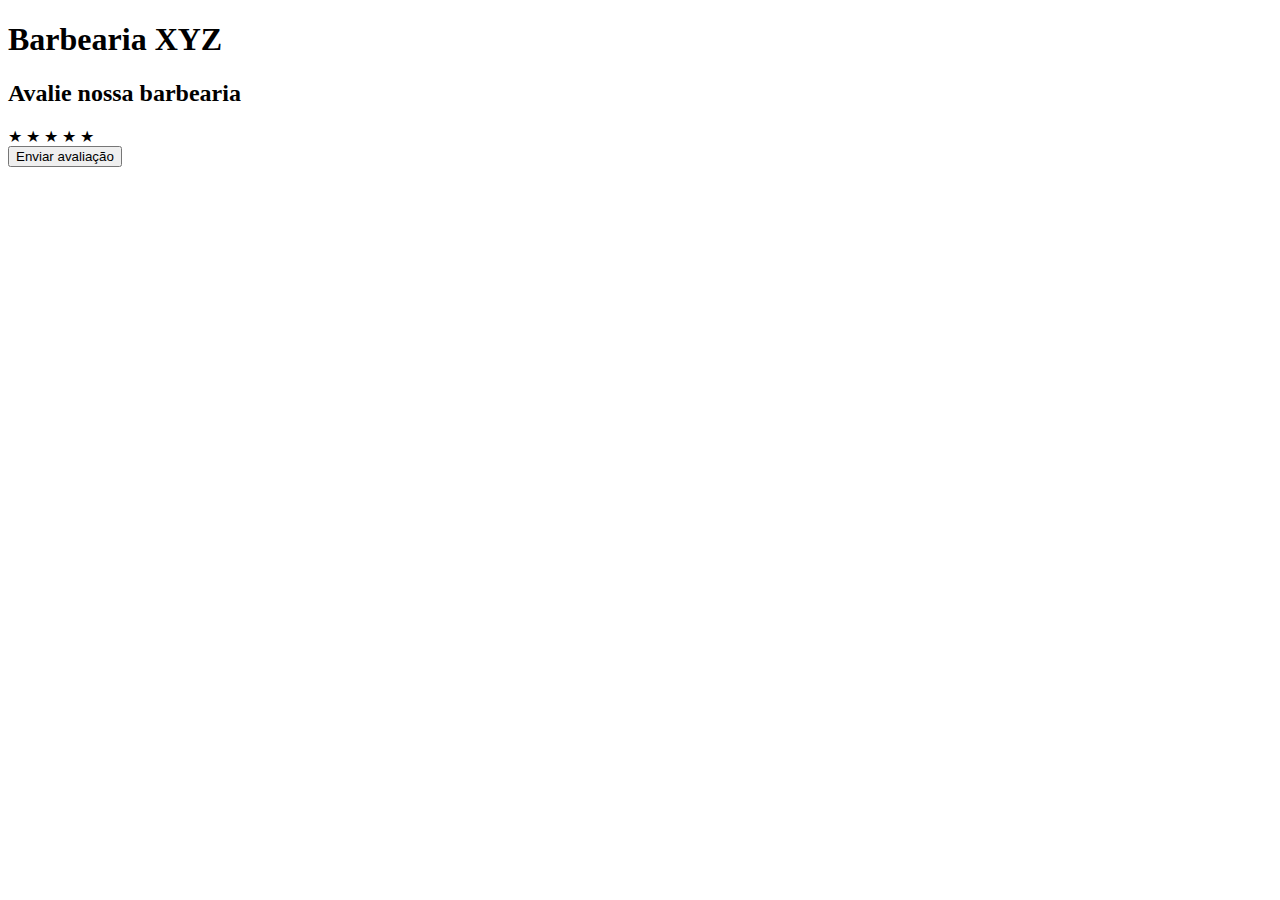
==== src/index.html @ 927e8e4c "Add files via upload" ====
<!DOCTYPE html>
<html>
<head>
  <title>Avaliação da Barbearia</title>
  <link rel="stylesheet" type="text/css" href="styles.css">
</head>
<body>
  <div class="barber-shop">
    <h1>Barbearia XYZ</h1>
    <h2>Avalie nossa barbearia</h2>
    <div class="rating">
      <span class="star" onclick="rate(1)">&#9733;</span>
      <span class="star" onclick="rate(2)">&#9733;</span>
      <span class="star" onclick="rate(3)">&#9733;</span>
      <span class="star" onclick="rate(4)">&#9733;</span>
      <span class="star" onclick="rate(5)">&#9733;</span>
    </div>
    <button onclick="submitRating()">Enviar avaliação</button>
  </div>

  <script src="script.js"></script>
</body>
</html>
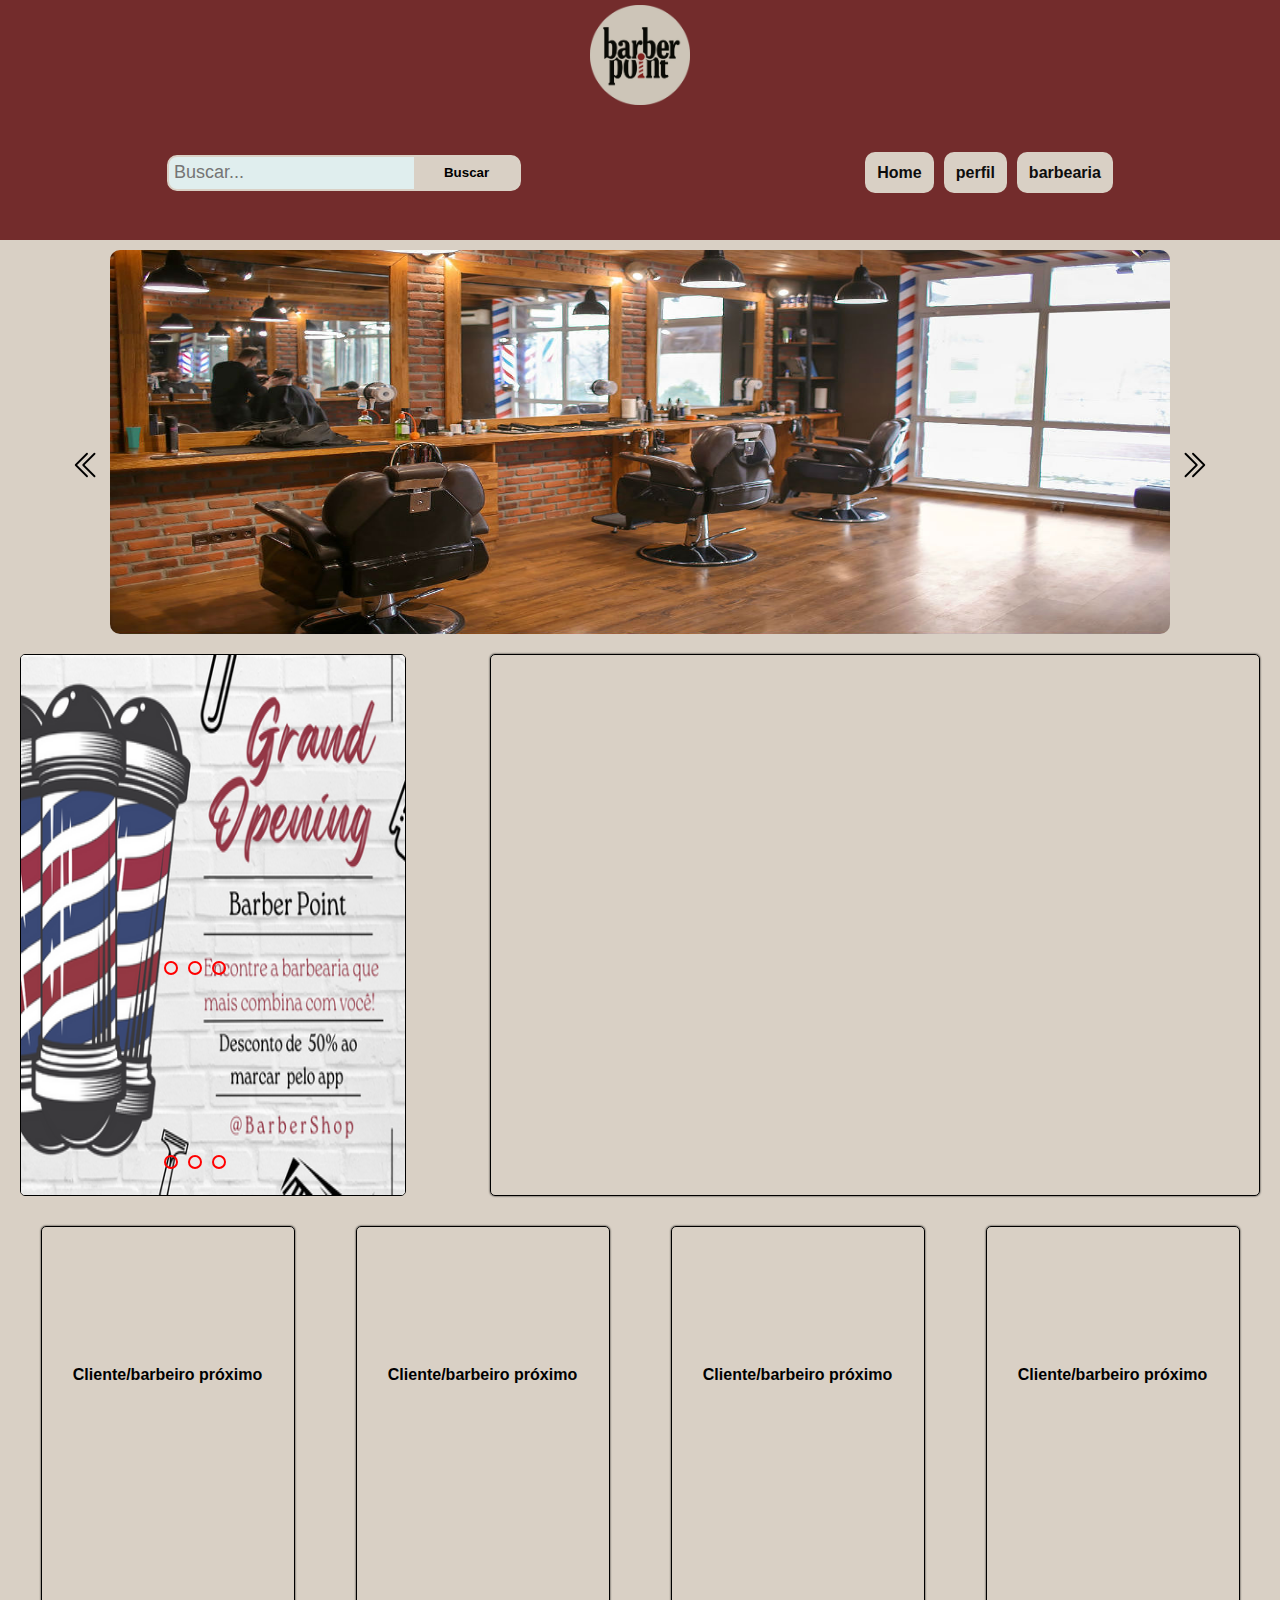
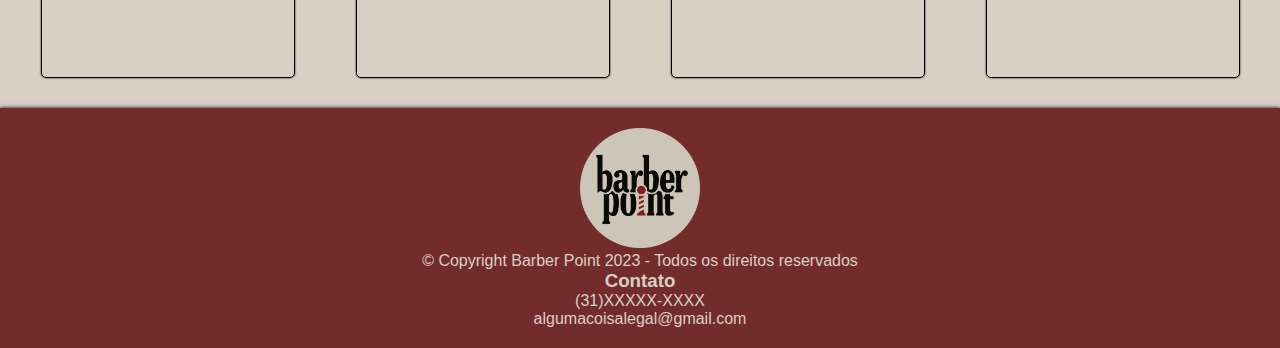
==== commit 1529222e: "adicionando codigos finais atualizados" ====
--- a/src/index.html
+++ b/src/index.html
@@ -1,23 +1,128 @@
 <!DOCTYPE html>
-<html>
-<head>
-  <title>Avaliação da Barbearia</title>
-  <link rel="stylesheet" type="text/css" href="styles.css">
-</head>
-<body>
-  <div class="barber-shop">
-    <h1>Barbearia XYZ</h1>
-    <h2>Avalie nossa barbearia</h2>
-    <div class="rating">
-      <span class="star" onclick="rate(1)">&#9733;</span>
-      <span class="star" onclick="rate(2)">&#9733;</span>
-      <span class="star" onclick="rate(3)">&#9733;</span>
-      <span class="star" onclick="rate(4)">&#9733;</span>
-      <span class="star" onclick="rate(5)">&#9733;</span>
+<html lang="pt-br">
+  <head>
+    <meta charset="UTF-8" />
+    <meta http-equiv="X-UA-Compatible" content="IE=edge" />
+    <meta name="viewport" content="width=device-width, initial-scale=1.0" />
+    <title>Pagina inicial</title>
+    <link rel="stylesheet" href="style-barber.css" />
+  </head>
+
+  <body>
+        <header>
+          <img src="img/logo.png" alt="LOGO">
+          <nav>
+
+            <div id="divBusca">
+                <input type="text" id="txtBusca" placeholder="Buscar..."/>
+                <button id="btnBusca">Buscar</button>
+              </div>
+
+                <ul class="nav-list">
+                  <li><a href="index.html">Home</a></li>
+                  <li><a href="perfil-usuario.html">perfil</a></li>
+                  <li><a href="barbearia.html">barbearia</a></li>
+                  </ul>
+          </nav>
+        </header>
+
+        <!-- CARROSSEL-->
+        <main>
+            
+          <div class="container-slider">
+
+            <button id="prev-button"><svg class="img-seta" xmlns="http://www.w3.org/2000/svg" width="25" height="25" fill="currentColor" class="bi bi-chevron-double-left" viewBox="0 0 16 16">
+              <path fill-rule="evenodd" d="M8.354 1.646a.5.5 0 0 1 0 .708L2.707 8l5.647 5.646a.5.5 0 0 1-.708.708l-6-6a.5.5 0 0 1 0-.708l6-6a.5.5 0 0 1 .708 0z"/>
+              <path fill-rule="evenodd" d="M12.354 1.646a.5.5 0 0 1 0 .708L6.707 8l5.647 5.646a.5.5 0 0 1-.708.708l-6-6a.5.5 0 0 1 0-.708l6-6a.5.5 0 0 1 .708 0z"/>
+            </svg></button>
+  
+            <div class="container-images">
+              <img src="img/barber2.jpg" alt="barber" class="slider on">
+              <img src="img/barber1.jpg" alt="barber" class="slider">
+              <img src="img/barber3.jpg" alt="barber" class="slider">
+            </div>
+  
+            <button id="next-button"><svg class="img-seta" xmlns="http://www.w3.org/2000/svg" width="25" height="25" fill="currentColor" class="bi bi-chevron-double-right" viewBox="0 0 16 16">
+              <path fill-rule="evenodd" d="M3.646 1.646a.5.5 0 0 1 .708 0l6 6a.5.5 0 0 1 0 .708l-6 6a.5.5 0 0 1-.708-.708L9.293 8 3.646 2.354a.5.5 0 0 1 0-.708z"/>
+              <path fill-rule="evenodd" d="M7.646 1.646a.5.5 0 0 1 .708 0l6 6a.5.5 0 0 1 0 .708l-6 6a.5.5 0 0 1-.708-.708L13.293 8 7.646 2.354a.5.5 0 0 1 0-.708z"/>
+            </svg></button>
+  
+          </div>
+
+        </main>
+
+        <!-- FIM CARROSSEL-->
+
+        <div id="maps"><iframe src="https://www.google.com/maps/embed?pb=!1m16!1m12!1m3!1d23814.459259417734!2d-44.07012695299362!3d-19.943678456785584!2m3!1f0!2f0!3f0!3m2!1i1024!2i768!4f13.1!2m1!1sBARBEARIA!5e0!3m2!1spt-BR!2sbr!4v1684680274699!5m2!1spt-BR!2sbr" width="758" height="345" style="border:0;" allowfullscreen="" loading="lazy" referrerpolicy="no-referrer-when-downgrade"></iframe></div>
+
+        <!--slider sobre nos/propaganda-->
+
+    <div class="slider2"> 
+
+          <!--radio btns-->
+        <div class="slides">
+            <input type="radio" name="radio-btn" id="radio1">
+            <input type="radio" name="radio-btn" id="radio2">
+            <input type="radio" name="radio-btn" id="radio3">
+          <!--fim radio btns-->
+
+          <!--imagens slider 2-->
+          <div class="point first">
+            <img src="img/point1.png" alt="">
+          </div>
+          <div class="point">
+            <img src="img/point2.png" alt="">
+          </div>
+          <div class="point">
+            <img src="img/point3.png" alt="">
+          </div>
+          <!--fim das imagens slider 2-->
+          
+          <!-- navigation auto-->
+
+          <div class="navigation-auto">
+            <div class="auto-btn1"></div>
+            <div class="auto-btn2"></div>
+            <div class="auto-btn3"></div>
+          </div>
+
+        </div>
+
+      <div class="manual-navigation">
+        <label for="radio1" class="manual-btn"></label>
+        <label for="radio2" class="manual-btn"></label>
+        <label for="radio3" class="manual-btn"></label>
+      </div>
+
     </div>
-    <button onclick="submitRating()">Enviar avaliação</button>
-  </div>
 
-  <script src="script.js"></script>
-</body>
-</html>
+
+        <!--Fim do slider sobre nos/propaganda-->
+
+        <div id="caixas">
+
+          <div class="cont"><p>Cliente/barbeiro próximo</p></div>
+          <div class="cont"><p>Cliente/barbeiro próximo</p></div>
+          <div class="cont"><p>Cliente/barbeiro próximo</p></div>
+          <div class="cont"><p>Cliente/barbeiro próximo</p></div>
+
+        </div>
+
+        <footer>
+
+            <div id="footer-logo">
+                <a href="#"><img width="120px" src="img/logo.png" alt="LOGO"></a>
+
+              <span>© Copyright Barber Point 2023 - Todos os direitos reservados</span>
+
+                  <h3>Contato</h3>
+                  <span id="numero">(31)XXXXX-XXXX</span>
+                  <span>algumacoisalegal@gmail.com</span>
+              </div>
+            
+          
+        </footer>      
+
+        <script src="arquivo.js"></script>
+  </body>
+</html>--- a/src/style-barber.css
+++ b/src/style-barber.css
@@ -0,0 +1,514 @@
+:root{
+    --color-1: #F2EA7E;
+    --color-2: #D9D0C5;
+    --color-3: #8C2020;
+    --color-4: #732C2C;
+    --color-5: #0D0D0D;
+    --color-6: #ff0000;
+    --color-7: #e8dfd3;
+}
+
+* {
+    margin: 0;
+    padding: 0;
+}
+
+body{
+    font-family: Arial, Helvetica, sans-serif;
+    background-color: var(--color-2);
+  }
+
+  .close{
+    cursor: pointer;
+  }
+
+  .foto-perfil-cliente .img-perfil-cliente {
+    border: 2px solid var(--color-2);
+    border-radius: 100%;
+    width: 200px;
+    height: 200px;
+  }
+  .shop-profile button{
+    margin-bottom: 5px;
+    font-weight: bold;
+    padding: 3px;
+    color: var(--color-2);
+    background-color: var(--color-3);
+    border-radius: 5px;
+    border: 1px solid var(--color-3);
+    cursor: pointer;
+    outline: none;
+    transition: 0.3s;
+  }
+  .shop-profile button:active{
+    color: var(--color-3);
+    background-color: var(--color-2);
+  }
+
+  .modal {
+    display: none;
+    position: fixed;
+    z-index: 1;
+    left: 0;
+    top: 0;
+    width: 100%;
+    height: 100%;
+    overflow: auto;
+    background-color: rgba(0, 0, 0, 0.4);
+  }
+  
+  .modal-content {
+    background-color: #fefefe;
+    margin: 10% auto;
+    padding: 20px;
+    border: 1px solid #888;
+    width: 80%;
+    max-width: 600px;
+  }
+
+  .btn-agendar{
+    font-weight: bold;
+    width: 10%;
+    padding: 3px;
+    color: var(--color-2);
+    background-color: var(--color-3);
+    border-radius: 5px;
+    border: 1px solid var(--color-3);
+    cursor: pointer;
+    outline: none;
+    transition: 0.3s;
+  }
+
+  .btn-agendar:active{
+    color: var(--color-3);
+    background-color: var(--color-2);
+  }
+
+  .btn-aditar{
+    width: 40%;
+    font-weight: bold;
+    padding: 3px;
+    color: var(--color-2);
+    background-color: var(--color-3);
+    border-radius: 5px;
+    border: 1px solid var(--color-3);
+    cursor: pointer;
+    outline: none;
+    transition: 0.3s;
+  }
+  .btn-aditar:active{
+    color: var(--color-3);
+    background-color: var(--color-2);
+  }
+
+  /******* fim da estilização geral********/
+
+   /******* header e nav bar********/
+
+header{
+   display: flex;
+   flex-direction: column;
+   align-items: center;
+   background: var(--color-4);
+   }
+
+   header img{
+    margin-top: 5px;
+        width: 100px;
+   }
+
+nav{
+    display: flex;
+    justify-content: space-around;
+    align-items: center;
+    font-weight: bold;
+    height: 15vh;
+    width: 100%;
+}
+
+.nav-list{
+    list-style: none;
+    text-decoration: none;
+    display: flex;
+}
+
+.nav-list li{
+    margin-left: 10px;
+}
+
+
+.nav-list a{
+    color: var(--color-5);
+    background-color: var(--color-2);
+    text-decoration: none;
+    transition: 0.5s;
+    padding: 12px;
+    border-radius: 10px;
+}
+
+.nav-list a:hover{
+    background-color: var(--color-5);
+    padding: 15px;
+    color: var(--color-2);
+    border-radius: 10px;
+}
+
+#divBusca{
+    background-color:#E0EEEE;
+    border:solid 2px var(--color-2);
+    border-radius:10px;
+    width:350px;
+    height:32px;
+}
+  
+#txtBusca{
+    float:left;
+    background-color:transparent;
+    padding-left:5px;
+    font-size:18px;
+    border:none;
+    height:32px;
+    width: 190px;
+    outline: none;
+}
+  
+#btnBusca{
+    border:none;
+    float:right;
+    height:100%;
+    border-radius:0 7px 7px 0;
+    width:30%;
+    font-weight:bold;
+    background: var(--color-2);
+    cursor: pointer;
+}
+
+#btnbusca button:hover{
+    background-color: var(--color-5);
+}
+  
+  /******* fim da nav bar********/
+
+  /******* Carrosel ********/
+
+main{
+    display: flex;
+    align-items: center;
+    flex-direction: column;
+}
+
+.container-slider{
+    display: flex;
+    width: 90%;
+    align-items: top;
+    justify-content: center;
+    margin-top: 10px;
+  }
+  
+  .container-images{
+    position: relative;
+    display: flex;
+    align-items: top;
+    justify-content: center;
+    width: 100%;
+    z-index: -1;
+    border-radius: 5px;
+    box-shadow: 0px 0px 7px var(--color-dark5);
+    height: 30vw;
+  }
+  
+  
+  .slider{
+    opacity: 0;
+    transition: opacity .2s;
+    height: 330px;
+    position: absolute;
+    width: 100%;
+    border-radius: 10px;
+    height: 100%;
+  }
+  
+  .on{
+    opacity: 1;
+  }
+  
+  #prev-button, #next-button{
+    width: 50px;
+    height: 30px;
+    border: none;
+    color: var(--color-white);
+    background-color: transparent;
+    cursor: pointer;
+  }
+
+  .img-seta{
+    color: var(--color-yellow);
+    background-color: transparent;
+    padding-top: 200px;
+    padding-bottom: 180px;
+    width: 100%;
+    height: 100%;
+  
+  }
+
+
+  /******* fim do carrossel********/
+
+#maps{
+    display: flex;
+    margin: 20px;
+    width: 60%;
+    height: 60vh;
+    border: 1px solid black;
+    box-shadow: 0 0 2px;
+    float: right;
+    border-radius: 5px;
+}
+
+#maps img{
+    width: 100%;
+}
+
+/* soobre nos/propaganda*/
+
+.slider2{
+    margin: 20px;
+    width: 30%;
+    height: 60vh;
+    border-radius: 5px;
+    border: 1px solid black;
+    overflow: hidden;
+}
+
+.slides{
+    width: 400%;
+    height: 100%;
+    display: flex;
+}
+
+.point{
+    width: 25%;
+    position: relative;
+}
+
+.slides img{
+    width: 100%;
+    height: 100%;
+    
+}
+
+.slides input{
+    display: none;
+}
+
+.manual-navigation{
+    position: absolute;
+    width: 10%;
+    display: flex;
+    justify-content: center;
+    margin-top: -40px;
+    margin-left: 110px;
+}
+
+.manual-btn{
+    border: 2px solid var(--color-6);
+    padding: 5px;
+    border-radius: 10px;
+    cursor: pointer;
+    transition: 0.5s;
+}
+
+.manual-btn:hover{
+    background-color: var(--color-6);
+}
+
+.manual-btn:not(:last-child){
+    margin-right: 10px;
+}
+
+#radio1:checked ~ .first{
+    margin-left: 0px;
+}
+#radio2:checked ~ .first{
+    margin-left: -25%;
+}
+#radio3:checked ~ .first{
+    margin-left: -50%;
+}
+
+.navigation-auto div{ 
+    border: 2px solid var(--color-6); 
+    padding: 5px; 
+    border-radius: 10px; 
+    cursor: pointer; 
+    transition: 0,5s; 
+} 
+
+.navigation-auto{
+    width: 10%;
+    margin-left: 110px;
+    margin-top: 306px;
+    position: absolute; 
+    display: flex; 
+    justify-content: center; 
+}
+
+.navigation-auto div:not(:Last-child){ 
+    margin-right: 10px;
+}
+
+#radio1:checked ~ .navigation-auto .auto-btn1{
+    background-color: var(--color-6);
+}
+#radio2:checked ~ .navigation-auto .auto-btn2{
+    background-color: var(--color-6);
+}
+#radio3:checked ~ .navigation-auto .auto-btn3{
+    background-color: var(--color-6);
+}
+
+
+
+
+/* fim sobre nos/propaganda*/
+
+#caixas{
+    padding: 10px;
+    display: flex;
+    justify-content: space-around;
+}
+
+
+.cont{
+    background: url(img/perfil2.jpeg) no-repeat;
+    background-size: 100%;
+    display: inline-block;
+    width: 20%;
+    height: 50vh;
+    border: 1px solid black;
+    box-shadow: 0px 0px 2px;
+    border-radius: 5px;
+    text-align: center;
+    font-weight: bold;
+}
+
+.cont p{
+    margin-top: 55%;
+}
+
+
+footer{
+    background-color: var(--color-4);
+    box-shadow: 0px 0px 4px;
+    bottom: 0;
+    width: 100%;
+    display: flex;
+    flex-direction: column;
+    align-items: center;
+    margin-top: 20px;
+    padding: 20px 0 20px 0;
+   }
+
+   #footer-logo{
+    color: var(--color-2);
+    display: flex;
+    flex-direction: column;
+    align-items: center;
+   }
+
+
+
+   /***** tela de perfil de barbearia ******/
+
+
+   .container {
+    width: 80%;
+    margin: 10px auto;
+    border-radius: 10px;
+    display: flex;
+    flex-direction: column;
+    align-items: center;
+    background-color: var(--color-7);
+  }
+
+  .shop-profile {
+    text-align: center;
+    margin-bottom: 20px;
+    width: 50%;
+  }
+
+  .shop-profile img {
+    width: 200px;
+    height: 200px;
+    border-radius: 50%;
+    object-fit: cover;
+    margin-bottom: 10px;
+  }
+
+  .shop-profile h1 {
+    font-size: 24px;
+    margin-bottom: 5px;
+  }
+
+  .shop-profile p {
+    font-size: 16px;
+    color: #666;
+  }
+
+  .shop-bio {
+    background-color: #eedcdccf;
+    border-radius: 10px;
+    padding: 10px;
+    box-shadow: 0px 0px 1px;
+    width: 50%;
+    margin-bottom: 20px;
+    display: flex;
+    flex-direction: column;
+    align-items: center;
+  }
+
+  .shop-bio p {
+    font-size: 16px;
+    line-height: 1.5;
+  }
+
+  .shop-details {
+    margin-bottom: 20px;
+  }
+
+  .shop-details p {
+    font-size: 16px;
+    line-height: 1.5;
+    margin-bottom: 10px;
+  }
+
+  .shop-photos {
+    text-align: center;
+    margin-top: 10px;
+    width: 60%;
+    height: 400px;
+  }
+
+  .shop-photos img {
+    width: 60%;
+    height: 300px;
+    border: none;
+    margin-right: 10px;
+  }
+  .shop-photos button{
+    margin-bottom: 5px;
+    font-weight: bold;
+    padding: 3px;
+    color: var(--color-2);
+    background-color: var(--color-3);
+    border-radius: 5px;
+    border: 1px solid var(--color-3);
+    cursor: pointer;
+    outline: none;
+    transition: 0.3s;
+  }
+  .shop-photos button:active{
+    color: var(--color-3);
+    background-color: var(--color-2);
+  }
+  
